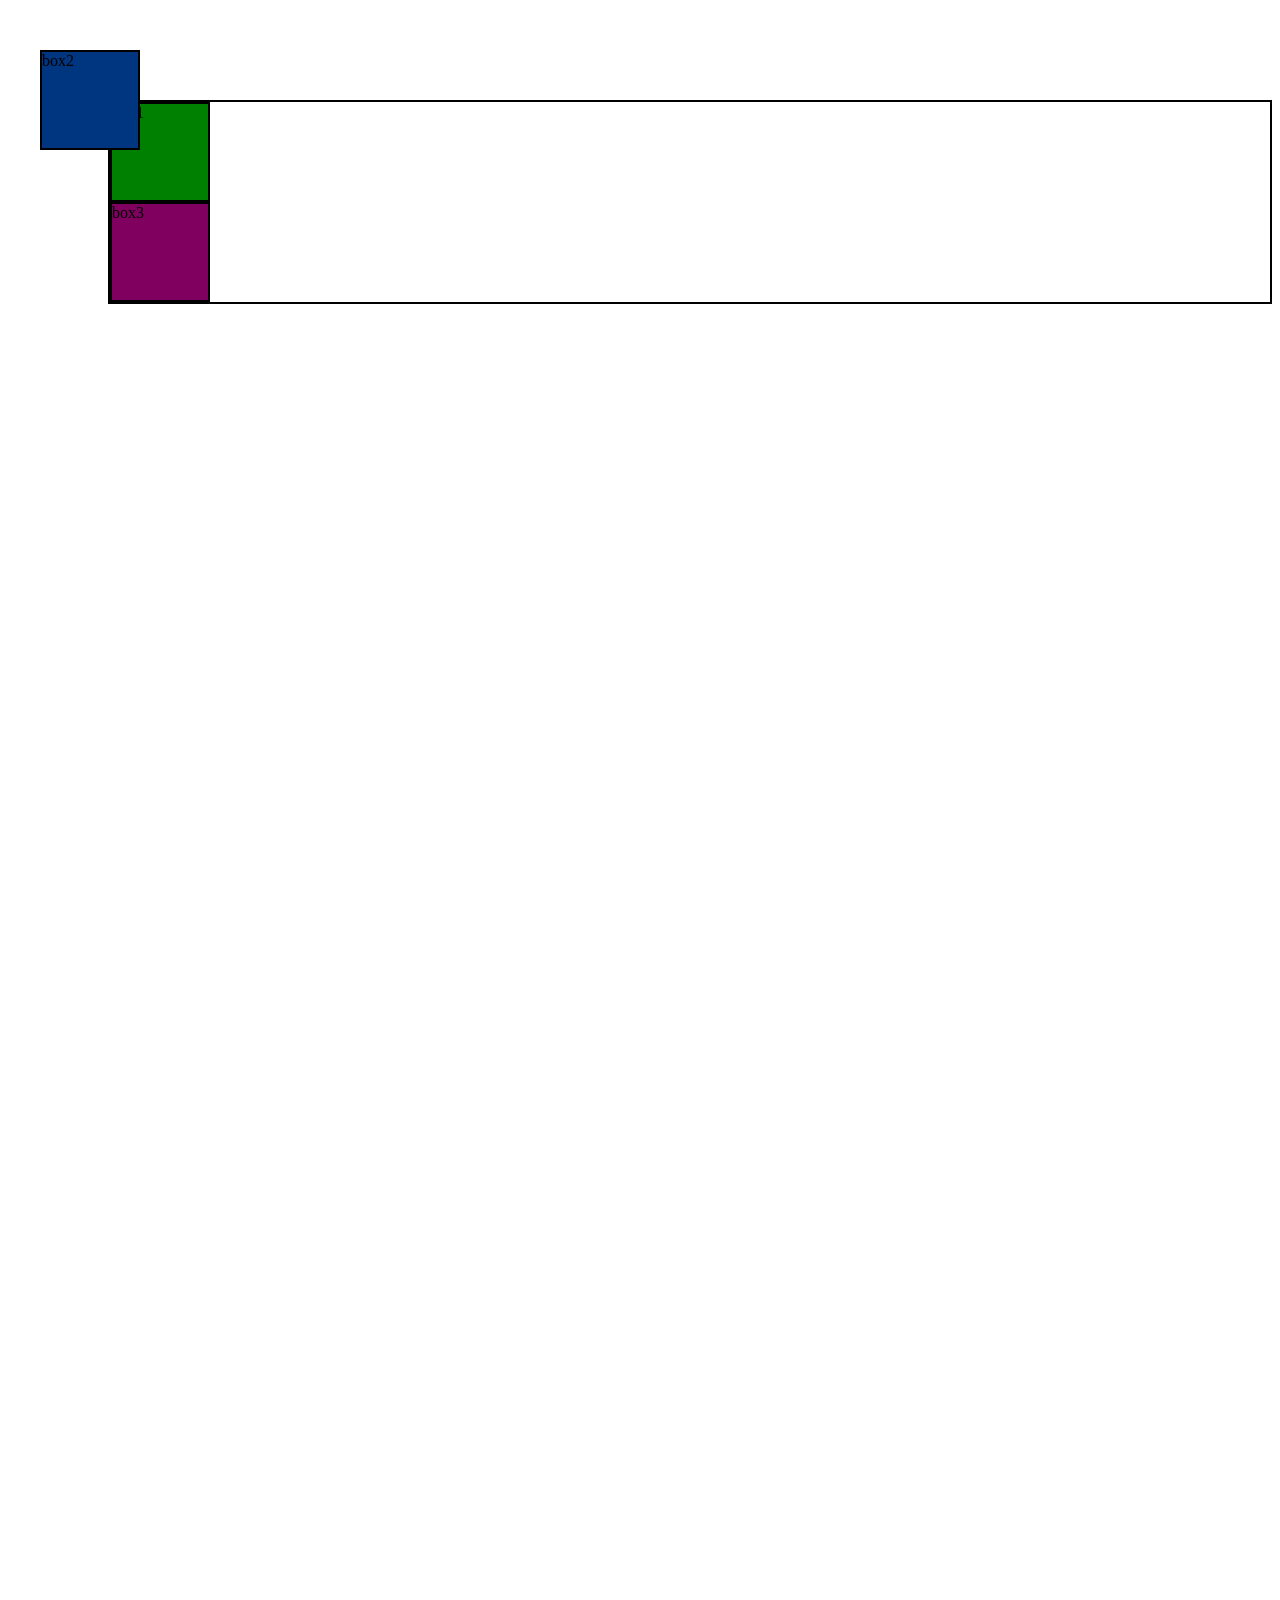
==== index.html @ 1797e2b5 "uploading box elements file" ====
<!DOCTYPE html>
<html lang="en">
<head>
    <meta charset="UTF-8">
    <meta name="viewport" content="width=device-width, initial-scale=1.0">
    <title>Document</title>
    <link rel = "stylesheet" href="./style.css">
</head>
<body>
<div class = "container">
    <div class="box box1">box1</div>
    <div class="box box2">box2</div>
    <div class="box box3">box3</div>
    <div class="box box4">box4</div>

</div>
</body>
</html>
---- style.css ----
*{
    box-sizing: border-box;
}

body{
    height: 2000px;
}
.container{
    border: 2px solid black;
    width: 500 px;
    height: 500 px;
    margin-left: 100px;
    margin-top: 100px;
}

.box{
    width: 100px;
    height: 100px;
    border: 2px solid black;
}

.box1{
    background-color: green;
    
}

.box2{
    background-color: rgb(0, 53, 128);
    position: fixed;
    top: 50px;
    left: 40px;
    
}

.box3{
    background-color: rgb(128, 0, 96);
    position: fixed;
    top: 100;
    left:100;
}

.box4{
    background-color: rgb(0, 111, 128);
    position: realtive;
    top: 10;
    left:30;
}
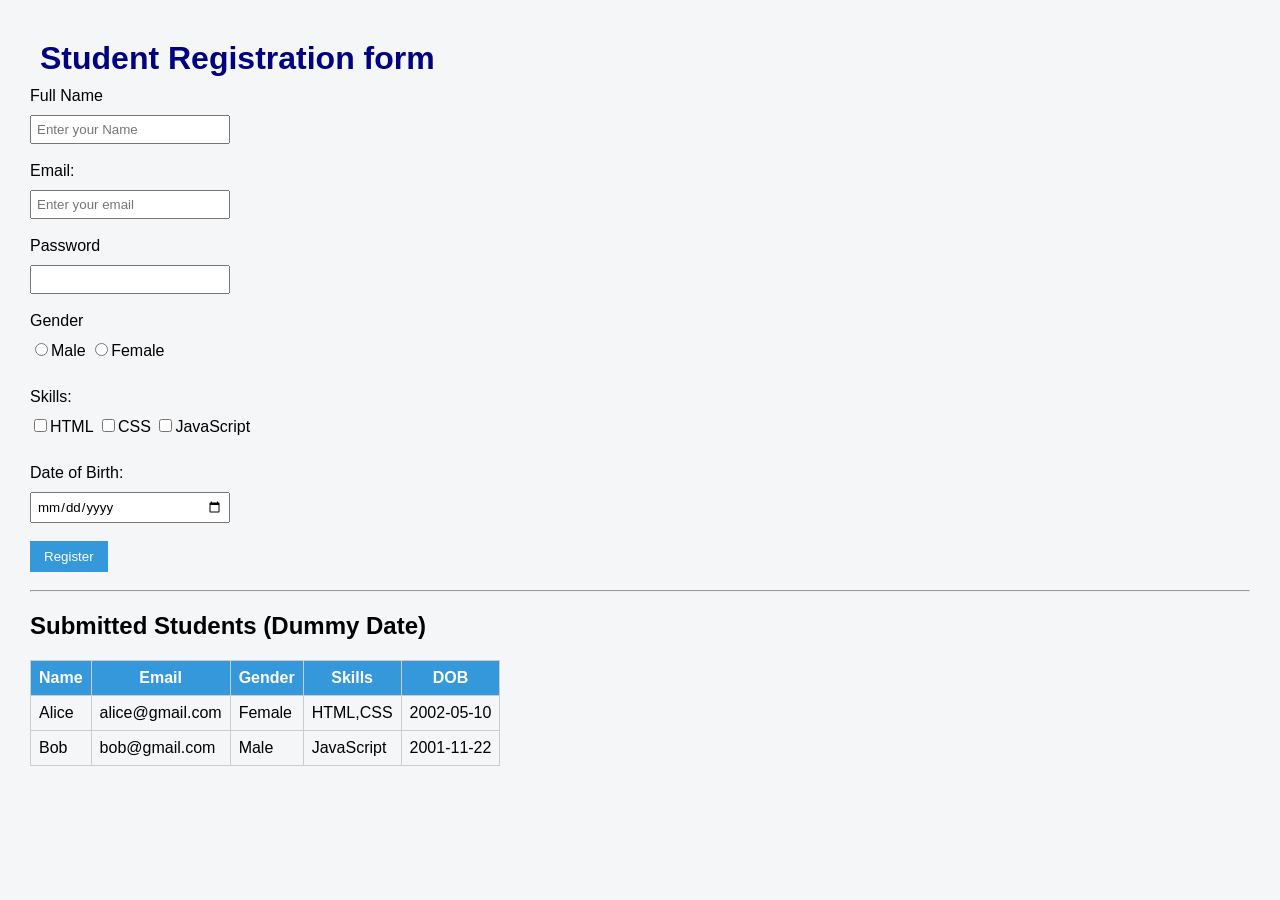
==== commit 554c5305: "Rename main HTML file to index.html" ====
--- a/index.html
+++ b/index.html
@@ -3,16 +3,84 @@
 <head>
     <meta charset="UTF-8">
     <meta name="viewport" content="width=device-width, initial-scale=1.0">
-    <title>Document</title>
-    <link rel = "stylesheet" href="./style.css">
+    <title>Registration form</title>
+    <link rel = "stylesheet" href="style.css">
 </head>
 <body>
-<div class = "container">
-    <div class="box box1">box1</div>
-    <div class="box box2">box2</div>
-    <div class="box box3">box3</div>
-    <div class="box box4">box4</div>
+    <header>
+        <h1>Student Registration form</h1>
+    </header>
+    
+    <form action="">
+        <label for = "Full Name">Full Name</label>
+        <br>
+        <input type="text" placeholder="Enter your Name" >
 
-</div>
+        <br><br>
+
+        <label>Email:</label>
+        <br>
+        <input type="email" placeholder="Enter your email">
+
+        <br><br>
+        <label>Password</label>
+        <br>
+        <input type="password" >
+
+        <br><br>
+        <label>Gender</label>
+        <br>
+        <label for ="Male"><input type="radio" name="Gender" id="Male">Male</label>
+        <label for ="Female"><input type="radio" name="Gender" id="Female">Female</label>
+        
+        <br><br>
+        <label>Skills:</label>
+        <br>
+
+        <label><input type="checkbox">HTML</label>
+        <label><input type="checkbox">CSS</label>
+        <label><input type="checkbox">JavaScript</label>
+
+        <br><br>
+        <label>Date of Birth:</label><br>
+        <input type="date">
+        <br><br>
+        <button>Register</button>
+        
+        <hr>
+        
+        <h2>Submitted Students (Dummy Date)</h2>
+
+        <table border="1" cellpadding="8">
+            <tr>
+                <th>Name</th>
+                <th>Email</th>
+                <th>Gender</th>
+                <th>Skills</th>
+                <th>DOB</th>
+            </tr>
+
+            <tr>
+                <td>Alice</td>
+                <td>alice@gmail.com</td>
+                <td>Female</td>
+                <td>HTML,CSS</td>
+                <td>2002-05-10</td>
+            </tr>
+
+            <tr>
+                <td>Bob</td>
+                <td>bob@gmail.com</td>
+                <td>Male</td>
+                <td>JavaScript</td>
+                <td>2001-11-22</td>
+            </tr>
+
+        </table>
+
+
+
+
+    </form>
 </body>
 </html>
--- a/style.css
+++ b/style.css
@@ -1,49 +1,71 @@
 *{
+    font-family: Arial, sans-serif;
     box-sizing: border-box;
 }
 
 body{
-    height: 2000px;
-}
-.container{
-    border: 2px solid black;
-    width: 500 px;
-    height: 500 px;
-    margin-left: 100px;
-    margin-top: 100px;
+    background-color: #f4f6f8;
+    margin: 20px;
+    padding: 10px;
 }
 
-.box{
-    width: 100px;
-    height: 100px;
-    border: 2px solid black;
+h1{
+    color: navy;
+    margin: 10px;
 }
 
-.box1{
-    background-color: green;
-    
+input[type="text"],
+input[type="email"],
+input[type="password"],
+input[type="date"]{
+    width: 200px;
+    padding: 5px;
+    border: 5px solid color #ccc;
 }
 
-.box2{
-    background-color: rgb(0, 53, 128);
-    position: fixed;
-    top: 50px;
-    left: 40px;
-    
-}
-
-.box3{
-    background-color: rgb(128, 0, 96);
-    position: fixed;
-    top: 100;
-    left:100;
-}
-
-.box4{
-    background-color: rgb(0, 111, 128);
-    position: realtive;
-    top: 10;
-    left:30;
+table,input,label{
+    font-size: 14 px;
 }
 
 
+
+
+label{
+    display: inline-block;
+    margin-bottom: 10px;
+}
+
+button{
+    background-color: #3498db;
+    color: white;
+    border: none;
+    padding: 8px 14px;
+    margin-bottom: 10px;
+    cursor: pointer;
+}
+
+button:hover{
+    background-color:#2980b9 ;
+}
+
+input:focus{
+    border:#3498db;
+    outline: none;
+}
+
+table{
+    border-collapse: collapse;
+}
+
+th{
+    background-color: #3498db;
+    color: white;
+}
+
+th,td{
+    border: 1px solid #ccc;
+}
+
+tr:hover{
+    background-color: #eaf2f8;
+}
